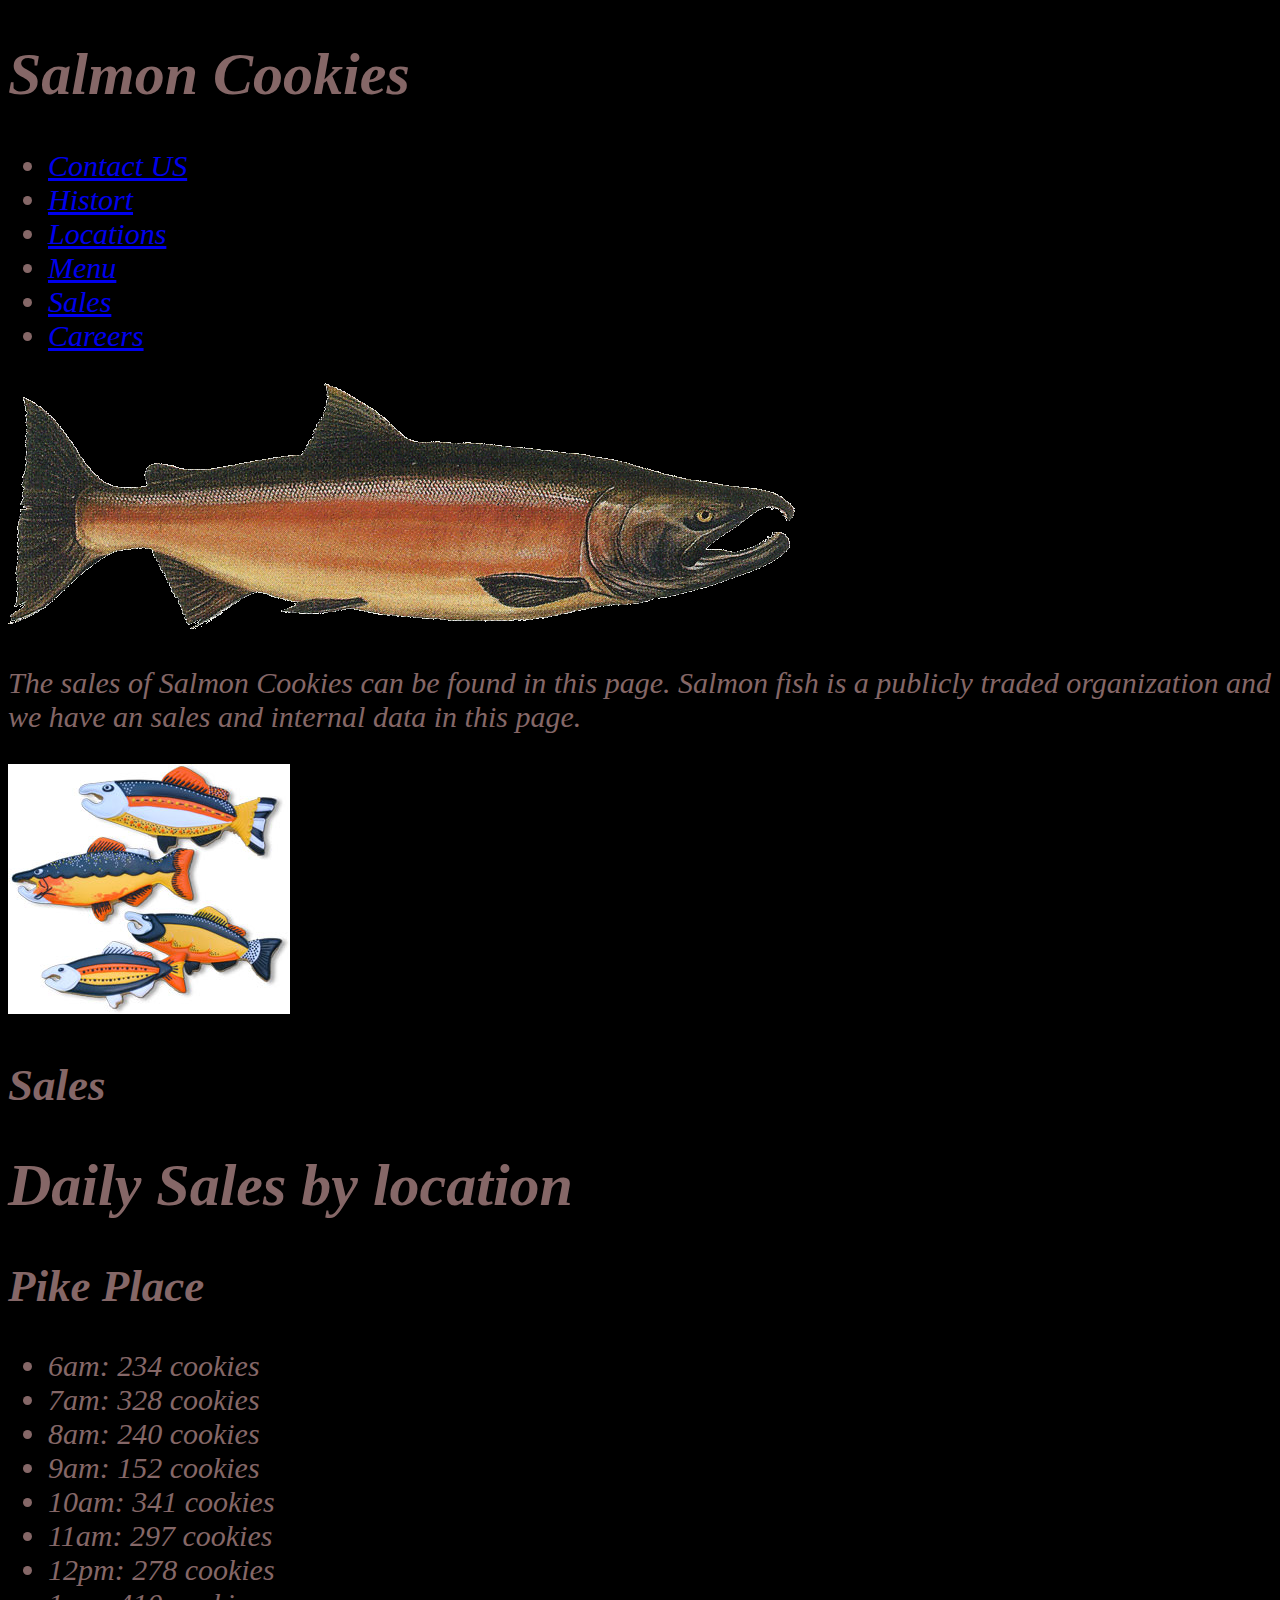
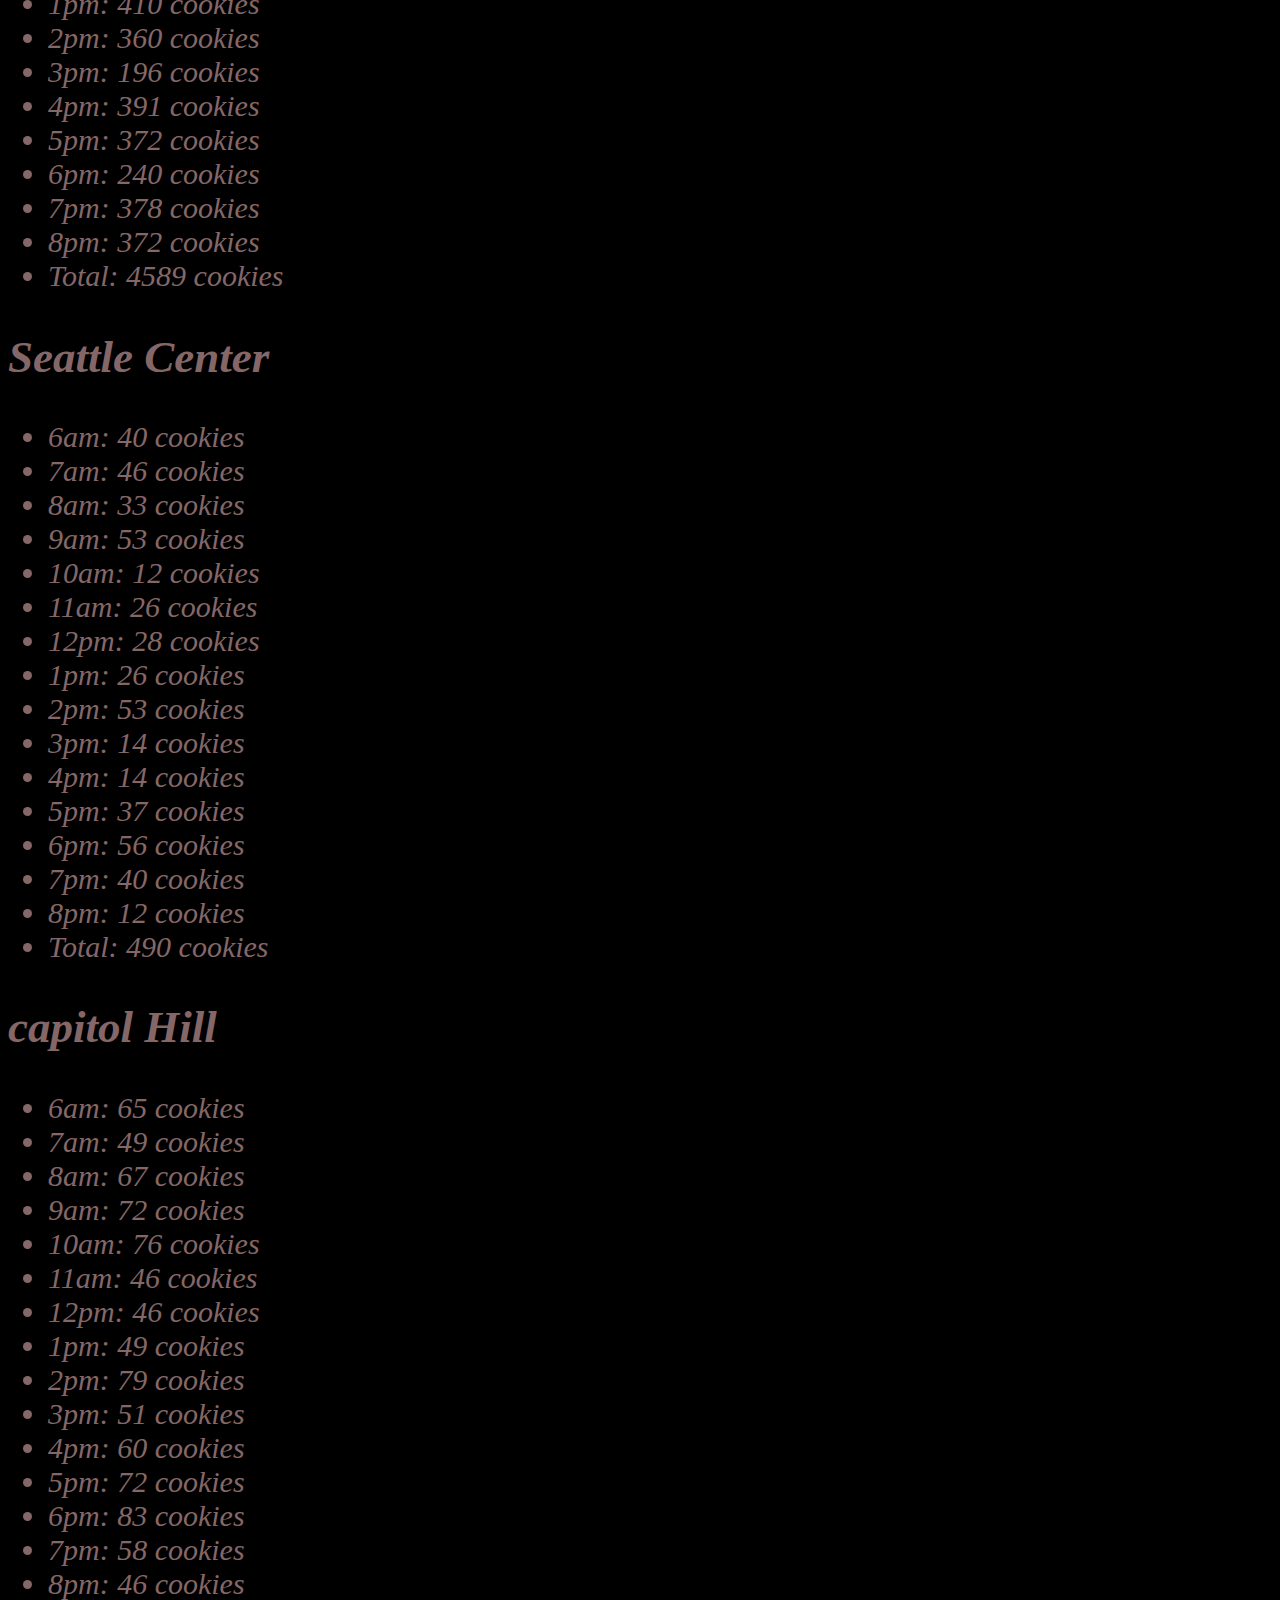
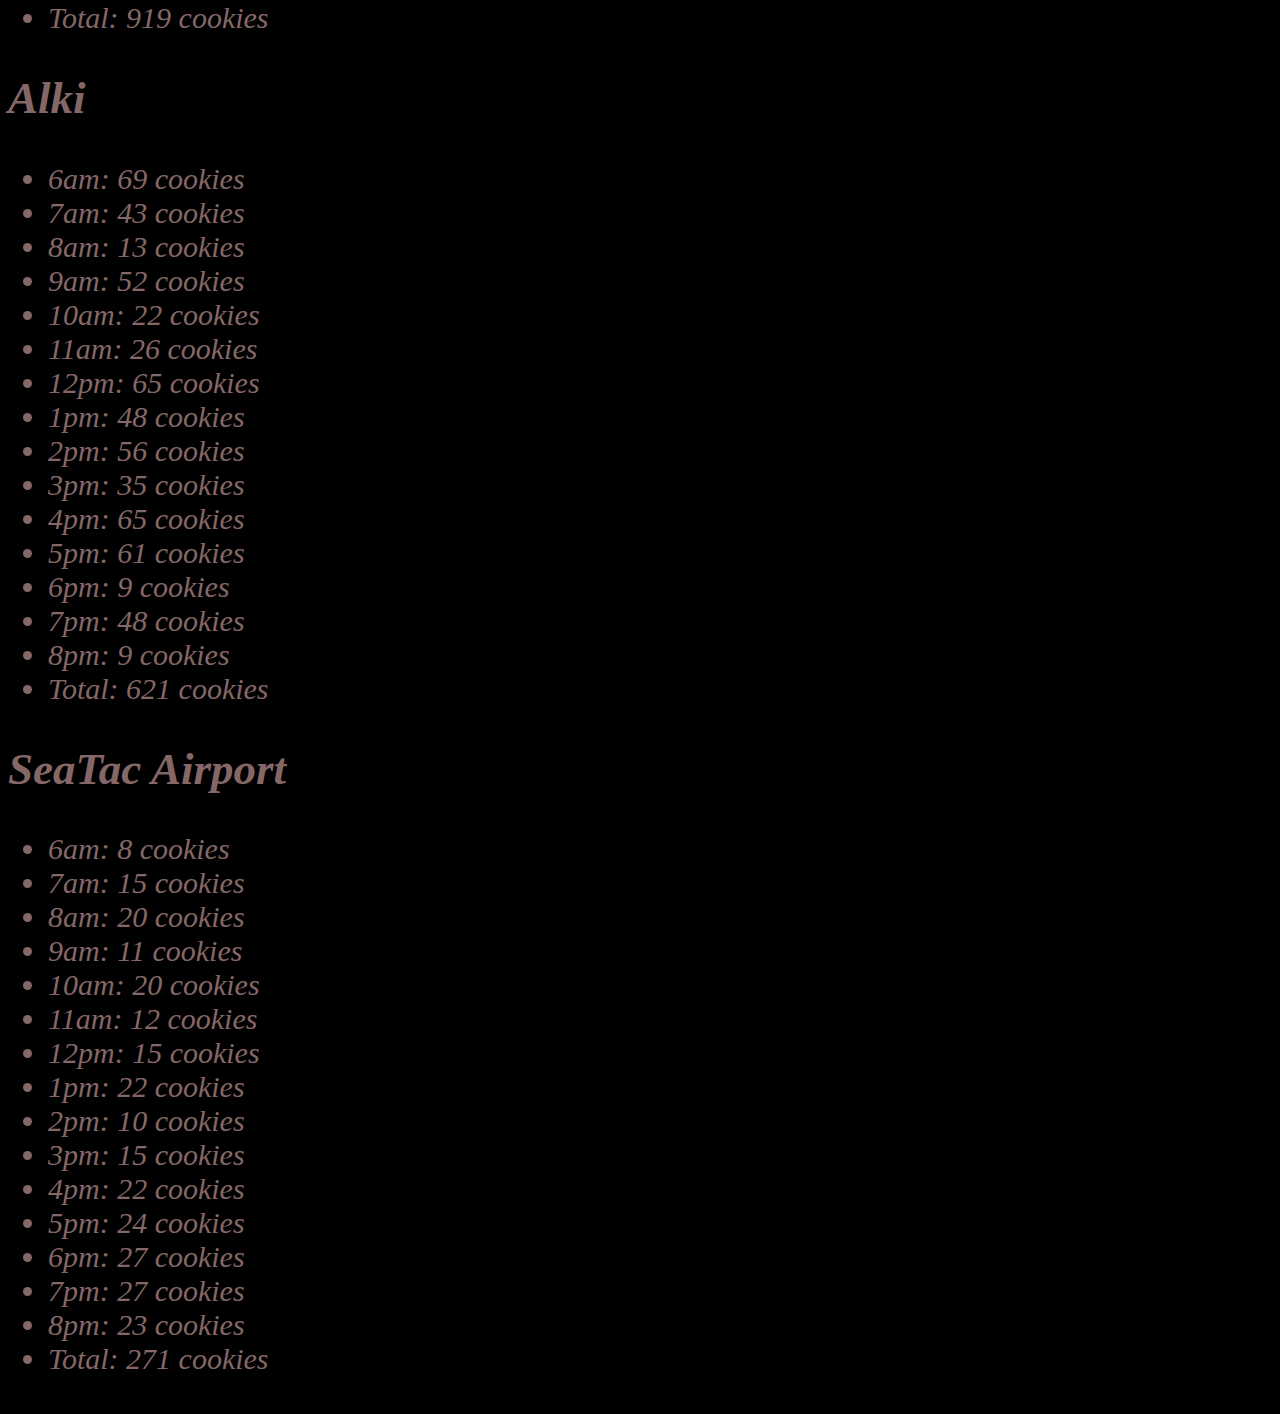
==== sales.html @ 910090f3 "reloaded lab6" ====
<!DOCTYPE html>
<html lang="en">
<head>
  <link rel="stylesheet" type="text/css" href="./css/style.css">
   <title>Salmon Cookies</title>
</head>
<body>
  </div>
  <h1> Salmon Cookies </h1>
<div>
<ul>
  <li><a href="#contact"> Contact US</a></li>
  <li><a href ="#History"> Histort</a></li>
  <li><a href ="# Locations"> Locations</a></li>
  <li><a href = "# Menu"> Menu</a></li>
  <li><a href ="# Sales.html"> Sales</a></li>
  <li><a href="Careers">Careers</a></li>
</ul>
</div>
  <img src ="./img/salmon.png" alt ="swag">
  <p id ='two'>The sales of Salmon Cookies can be found in this page. Salmon fish is a publicly traded organization and we have an sales and internal data in this page.</p>
  <img src="./img/fish.jpg" id ="one">
  <h2>Sales</h2>
  <h1>Daily Sales by location</h1>
  <h2>Pike Place</h2>
  <ul id="pikeplace"></ul>
  <h2>Seattle Center</h2>
  <ul id="seattle"></ul>
  <h2>capitol Hill</h2>
  <ul id="capitol"></ul>
  <h2>Alki</h2>
  <ul id="alki"></ul>
  <h2>SeaTac Airport</h2>
  <ul id="seatac"></ul>
<table id="tabl">
</table>
  <script src ="./js/app.js"></script>
</body>
</html>
---- css/style.css ----
body{background-color:black;
  font-size:30px; 
  font-style:italic;
  color:rgb(133, 103, 103);
}
nav ul li {
  float: right;
  display: block;
  margin:18 px;
}
nav ul{ 
  display: in-line
}
footer{
  background-color:rgb(161, 157, 156);
}
.fish{
  margin-top: 10 px;
}
#two{
  font-style: italic;
}

table{
  
}

td{


}

th{
  
}
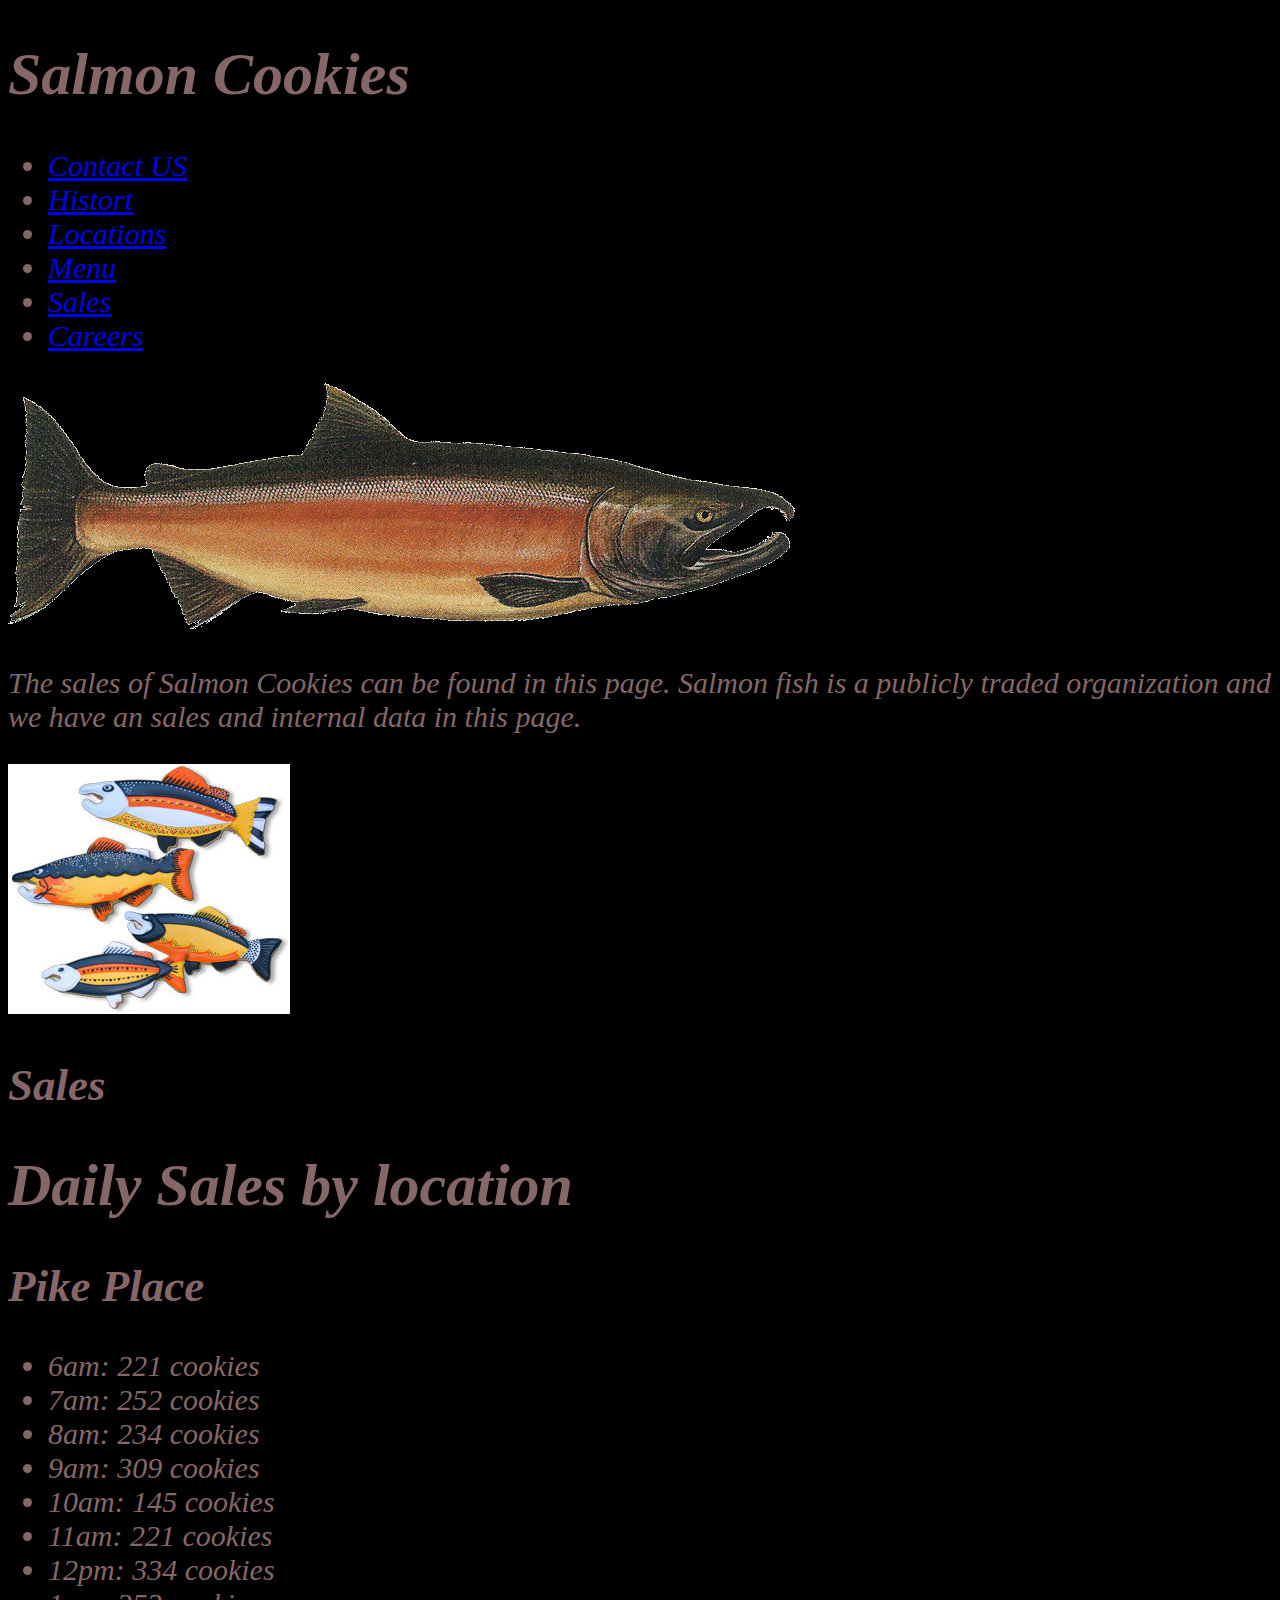
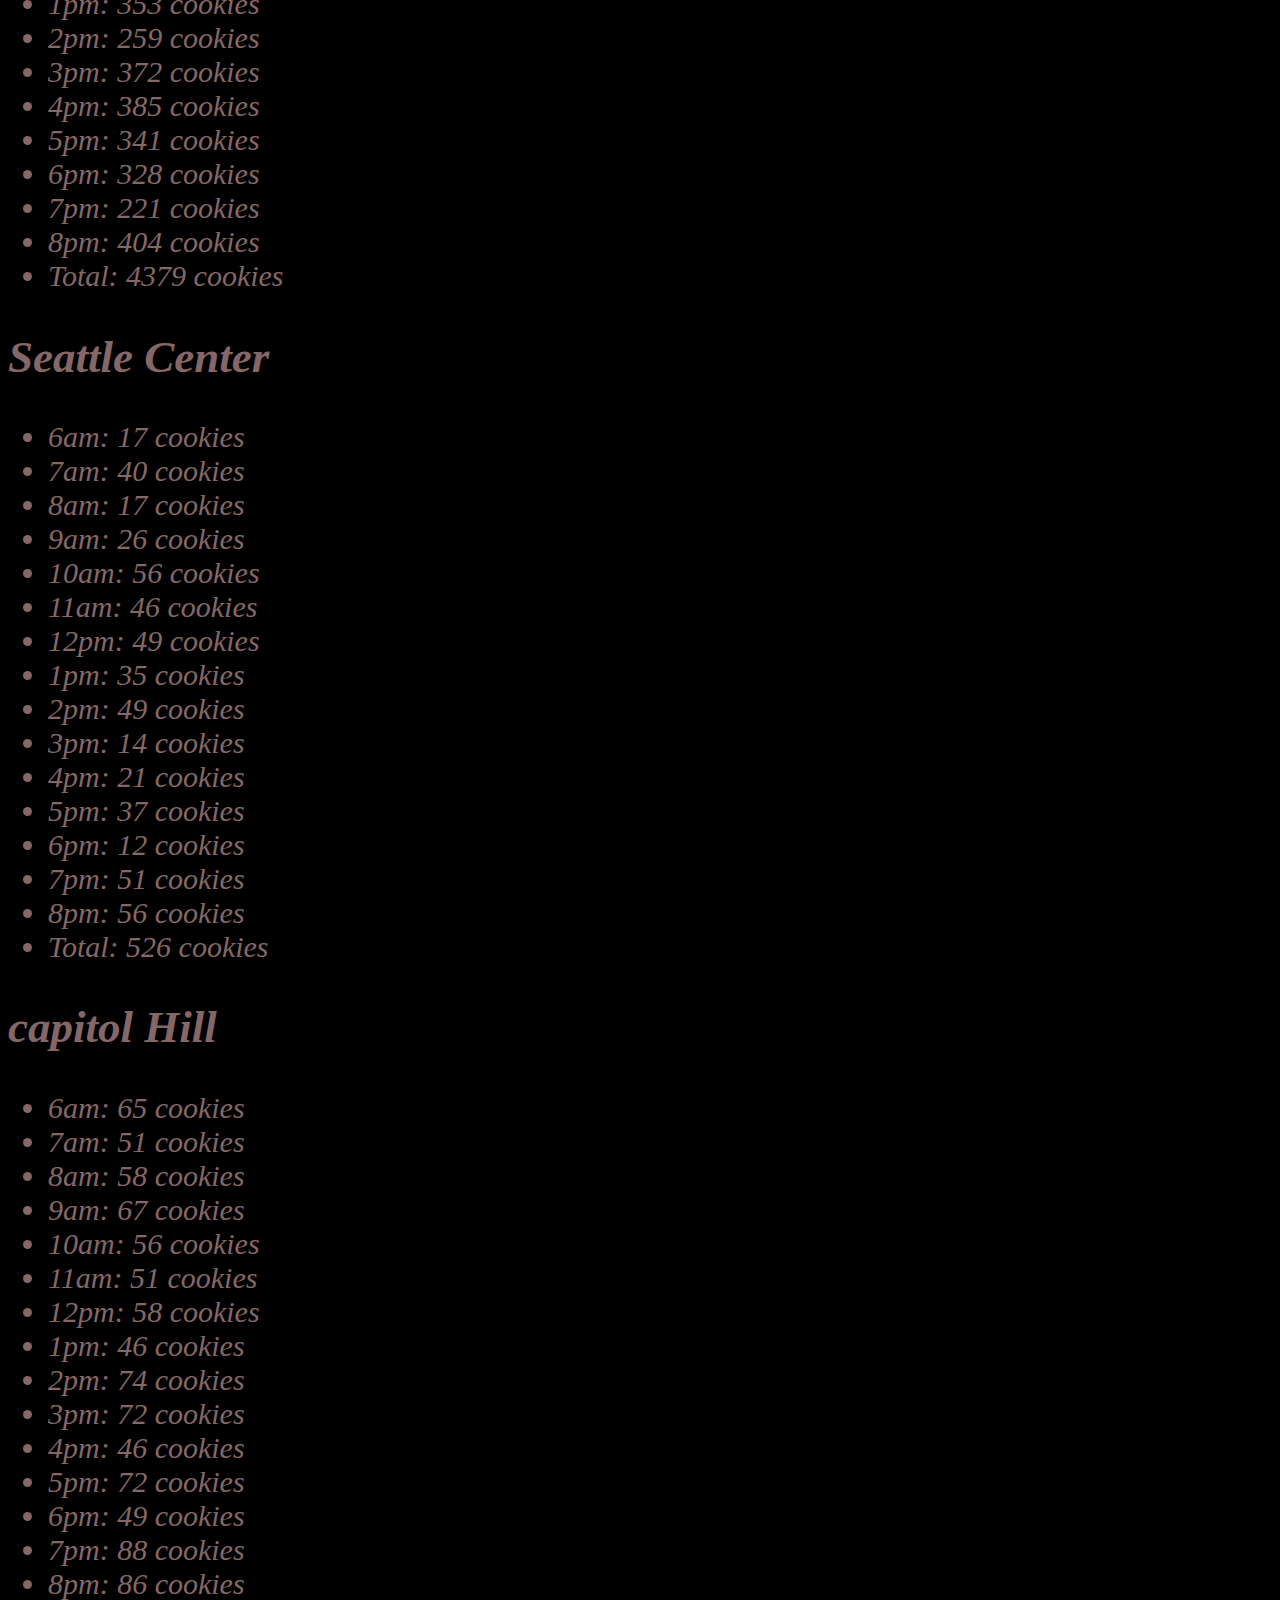
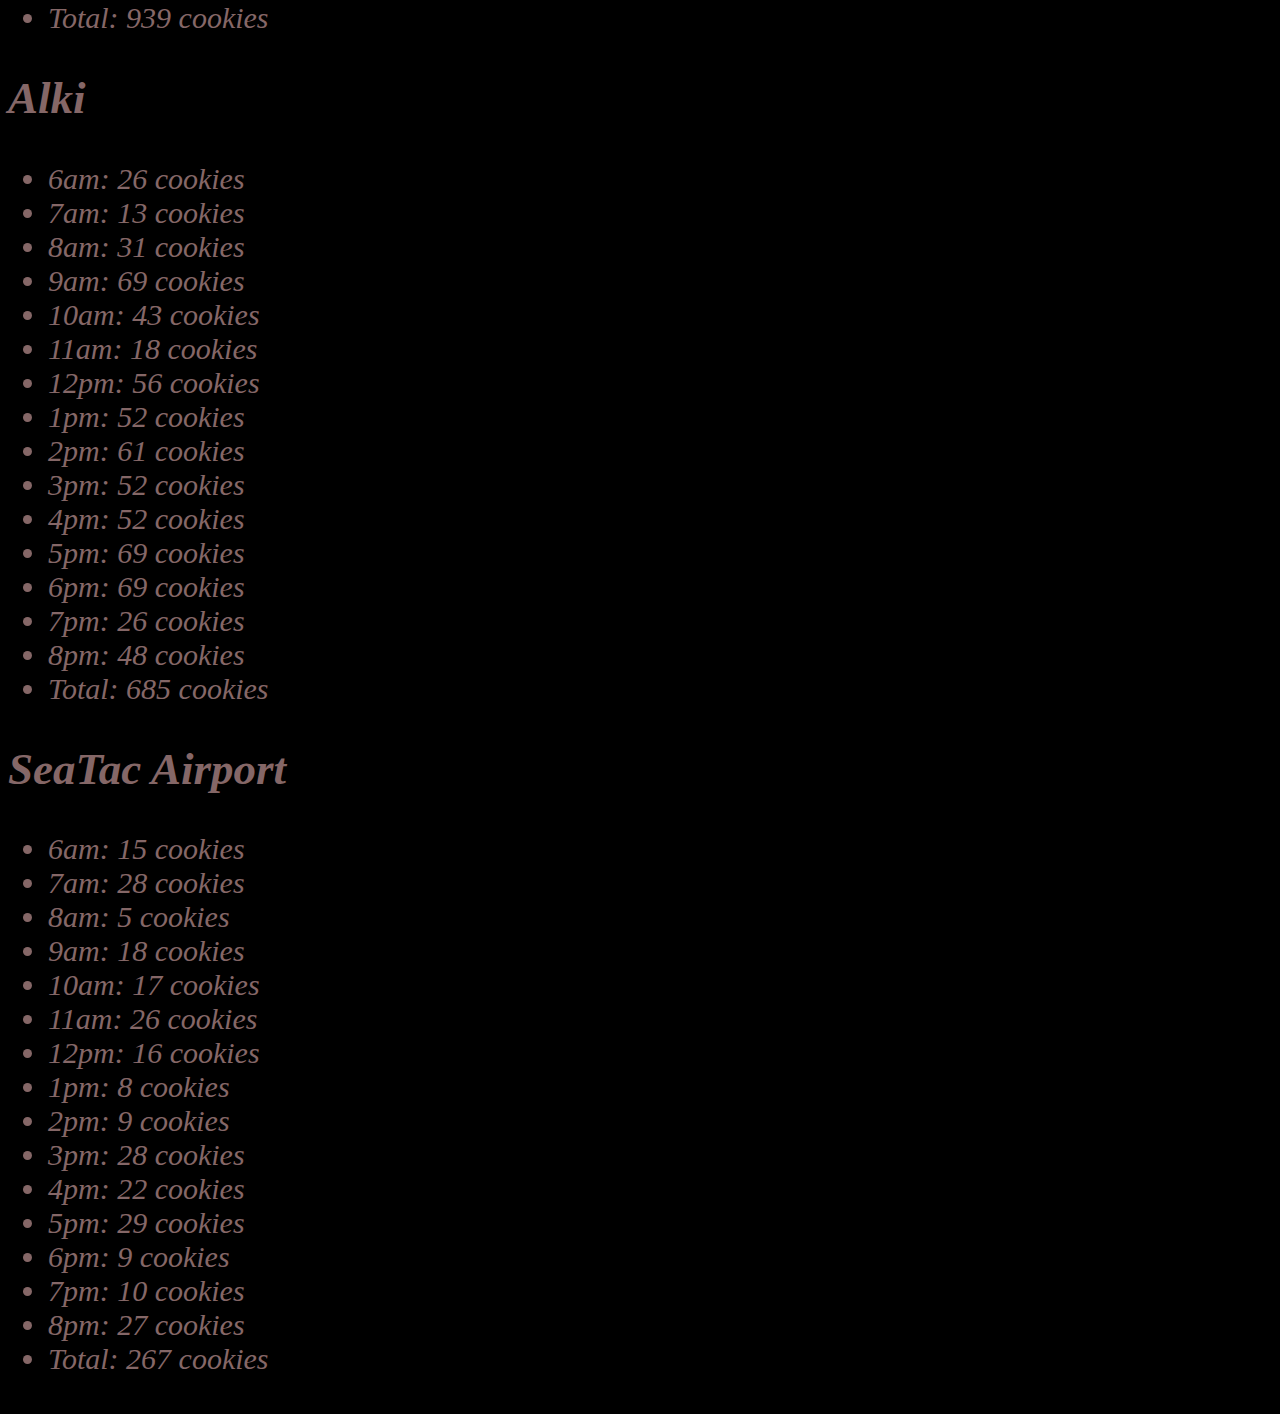
==== commit 03a324a1: "updated random" ====
--- a/sales.html
+++ b/sales.html
@@ -13,7 +13,7 @@
   <li><a href ="#History"> Histort</a></li>
   <li><a href ="# Locations"> Locations</a></li>
   <li><a href = "# Menu"> Menu</a></li>
-  <li><a href ="# Sales.html"> Sales</a></li>
+  <li><a href ="#sales"> Sales</a></li>
   <li><a href="Careers">Careers</a></li>
 </ul>
 </div>
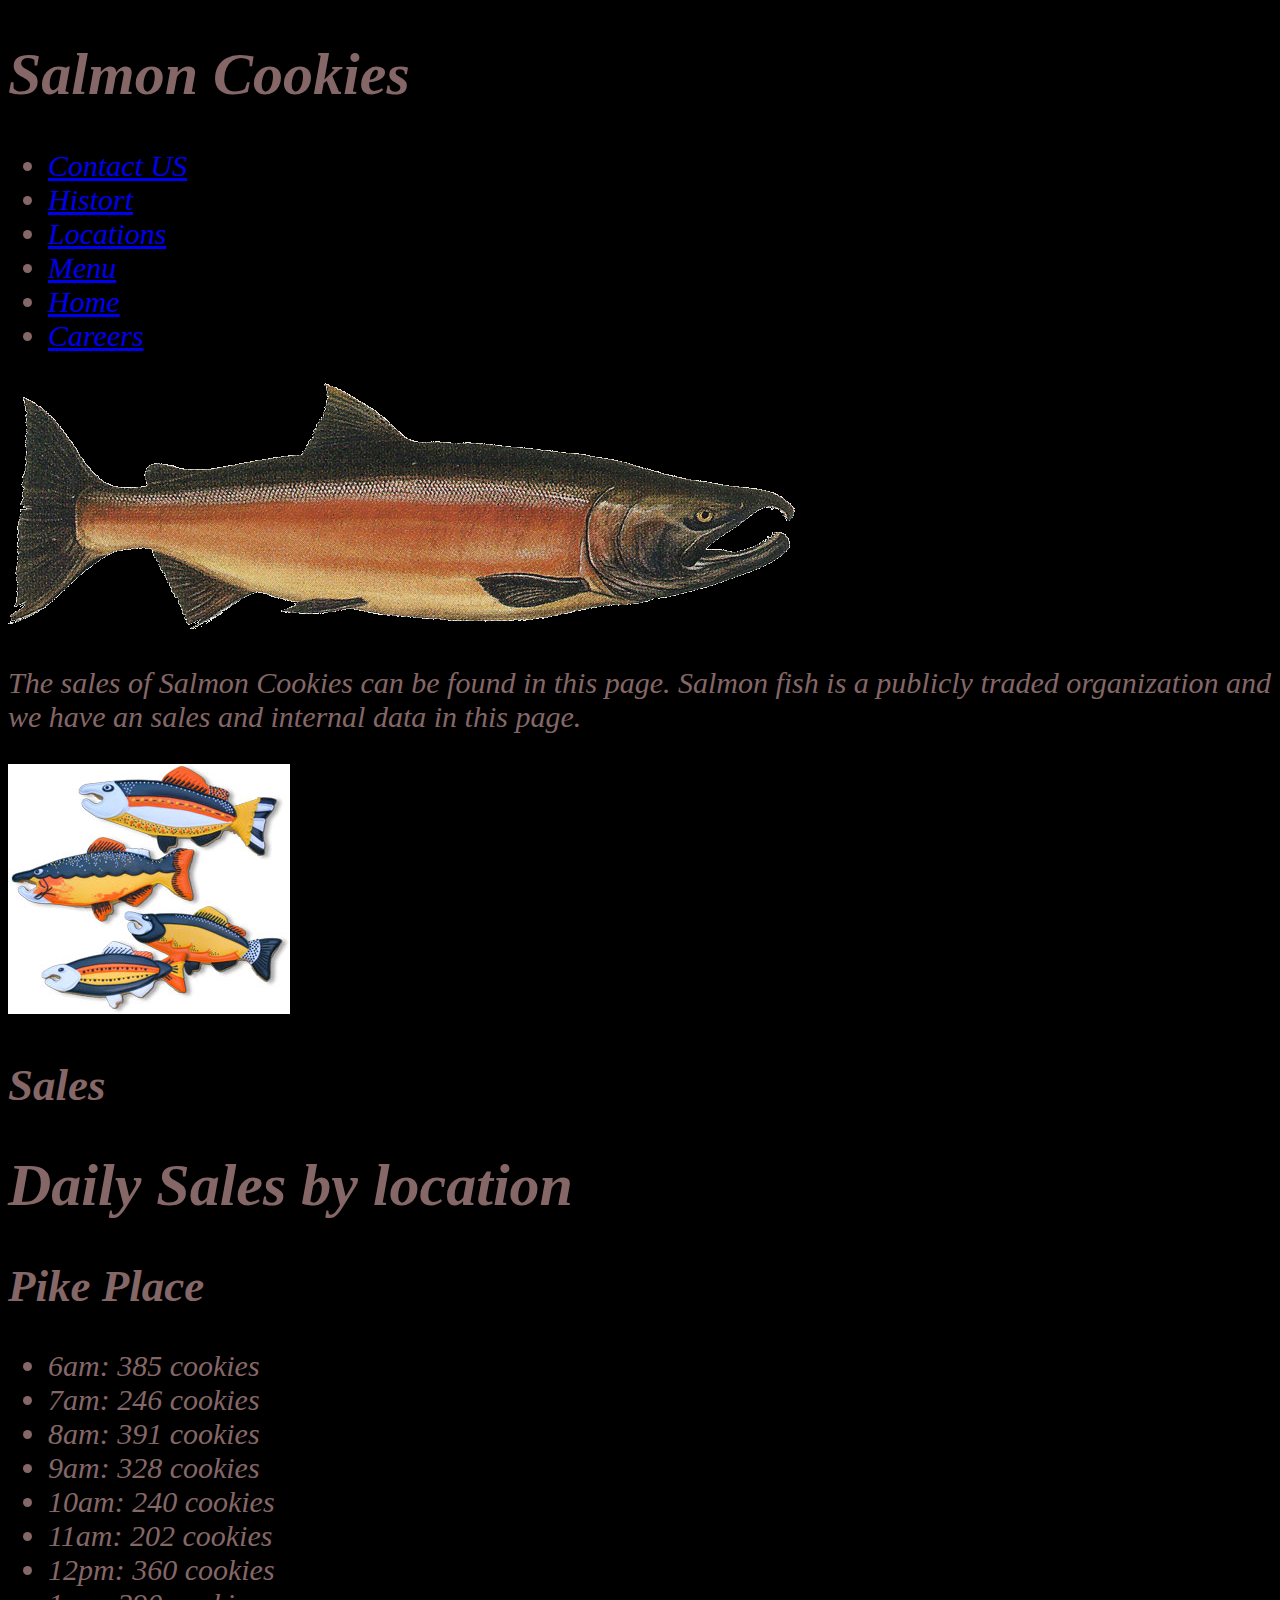
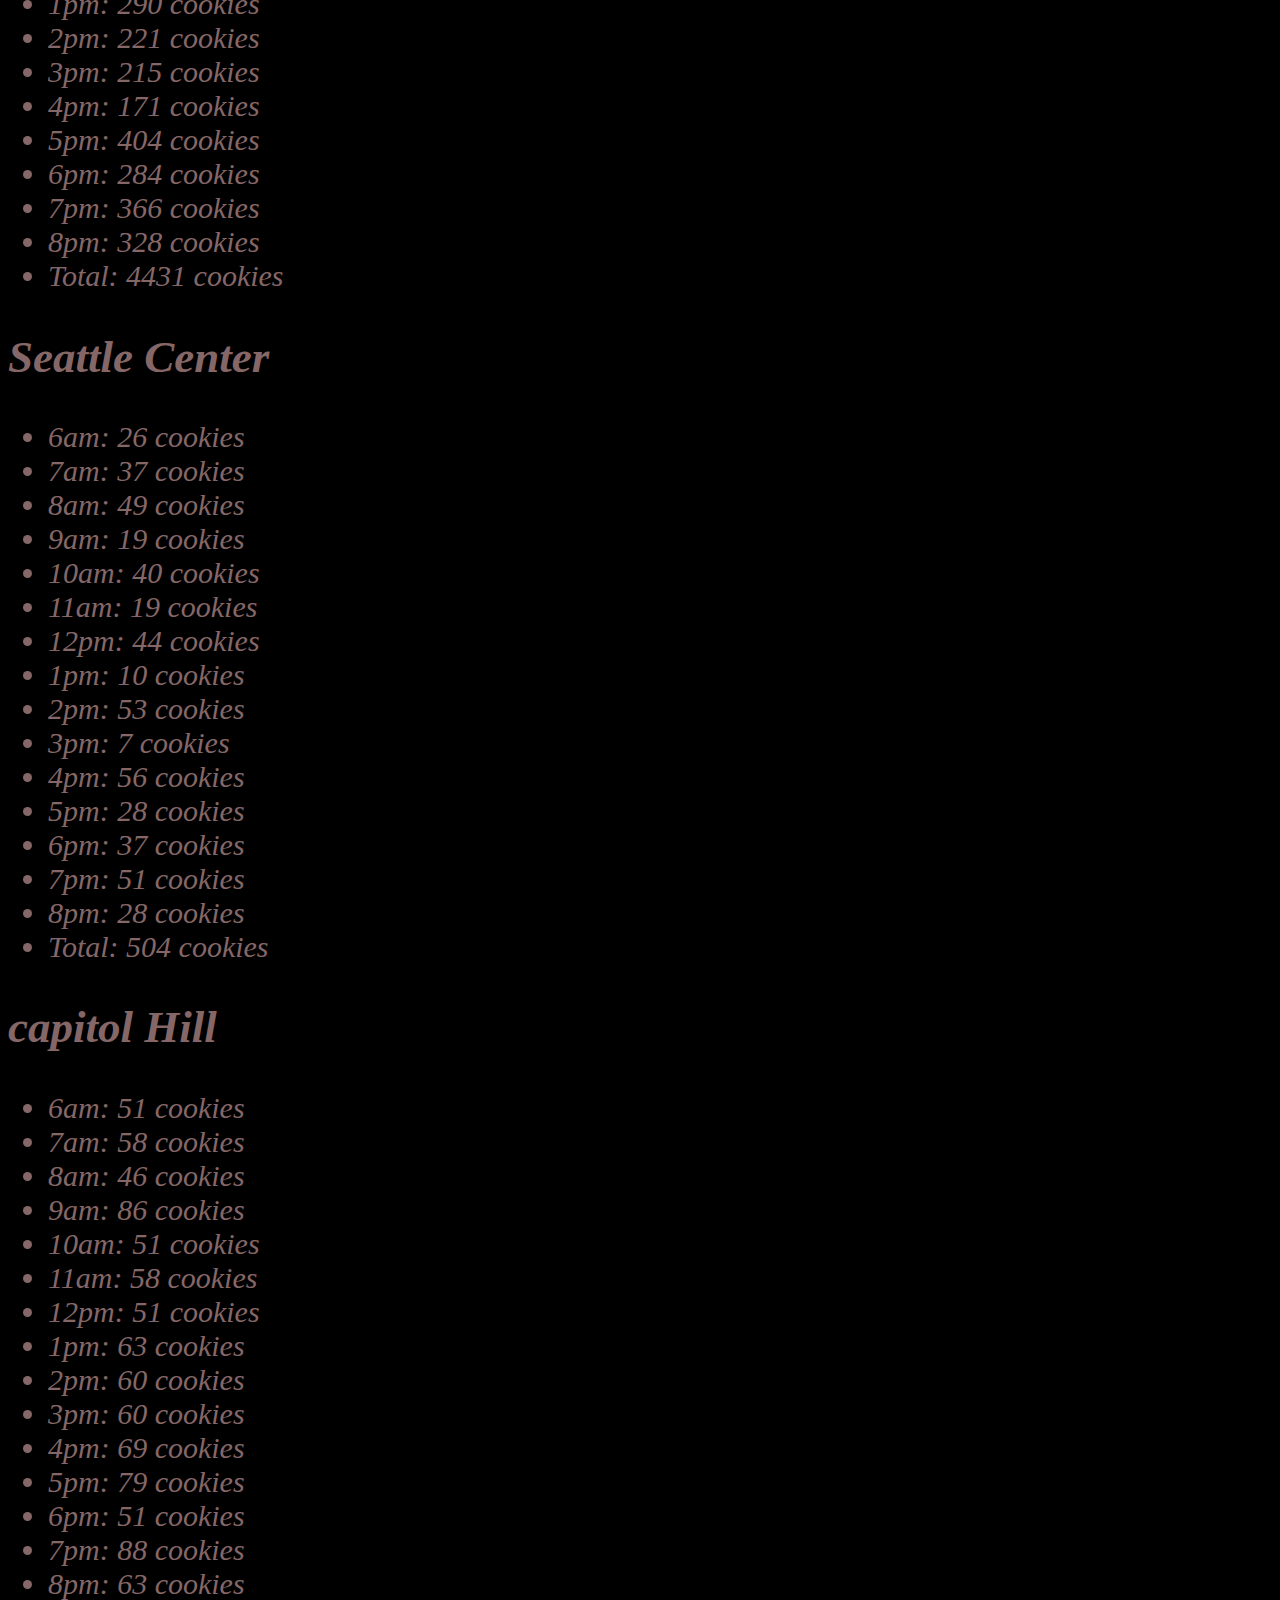
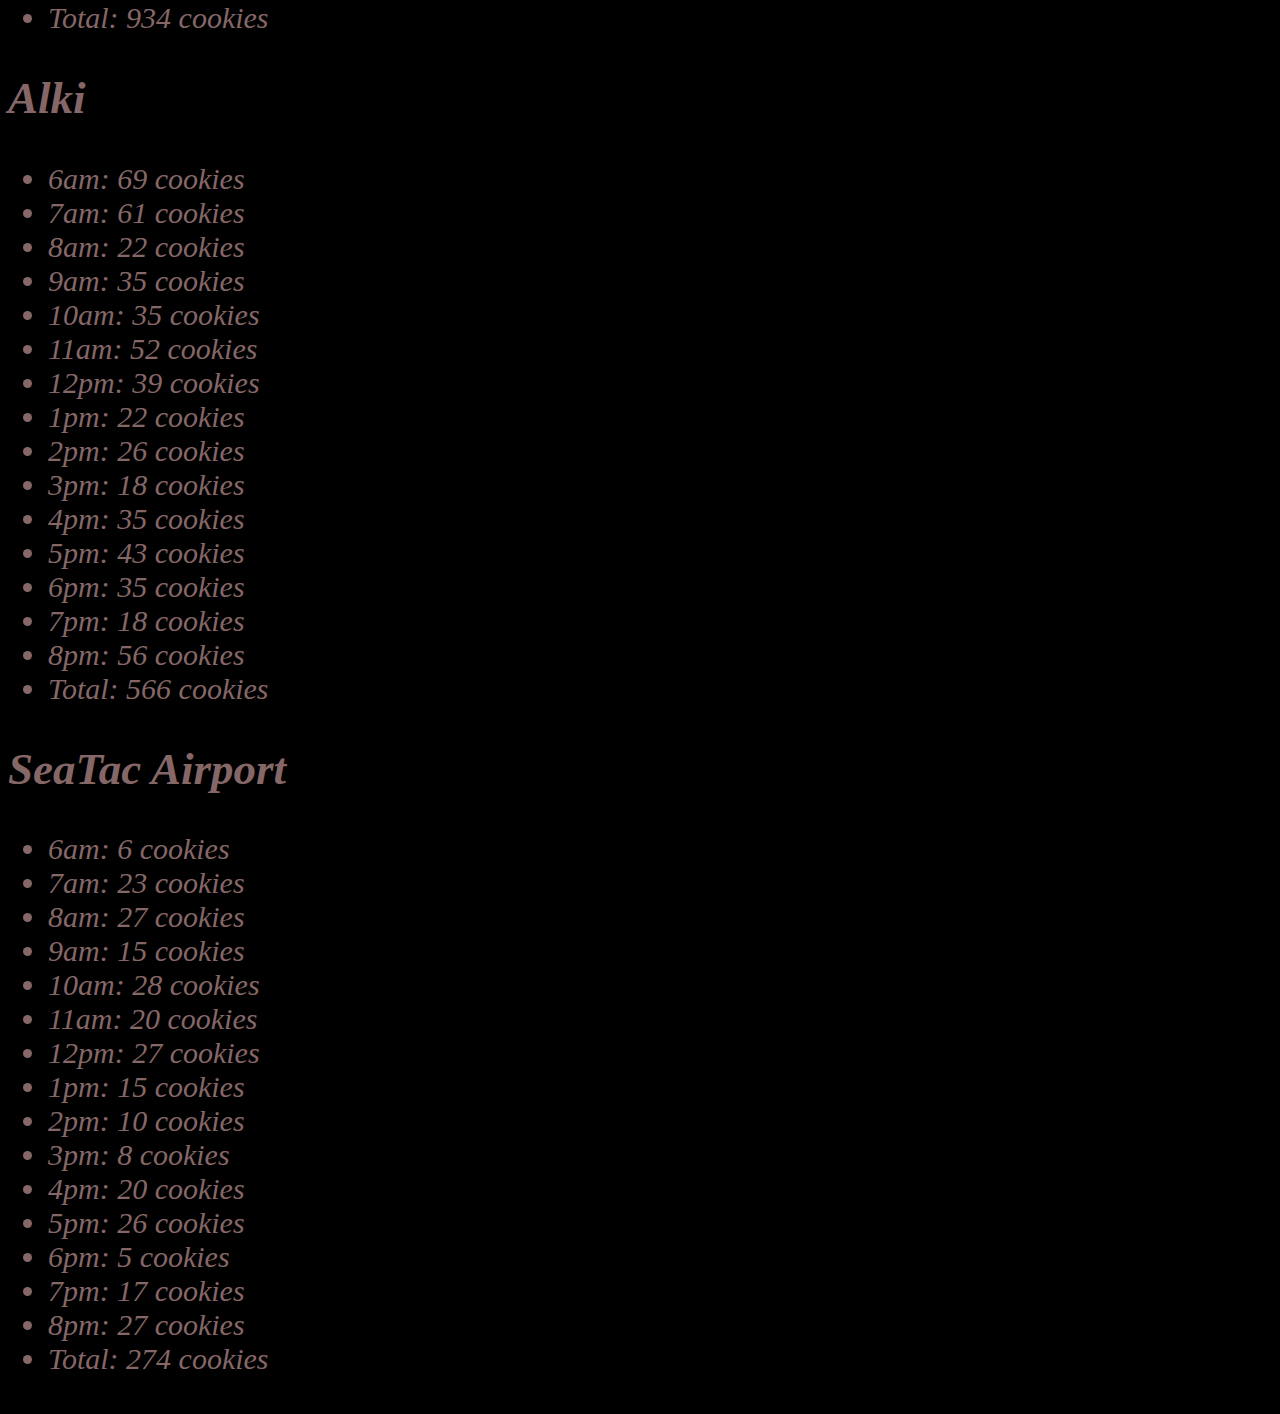
==== commit 37a5937d: "updated links and fixed errors" ====
--- a/sales.html
+++ b/sales.html
@@ -13,8 +13,8 @@
   <li><a href ="#History"> Histort</a></li>
   <li><a href ="# Locations"> Locations</a></li>
   <li><a href = "# Menu"> Menu</a></li>
-  <li><a href ="#sales"> Sales</a></li>
-  <li><a href="Careers">Careers</a></li>
+  <li><a href= "./index.html">Home</a></li>
+  <li><a href= "Careers"> Careers</a></li>
 </ul>
 </div>
   <img src ="./img/salmon.png" alt ="swag">
